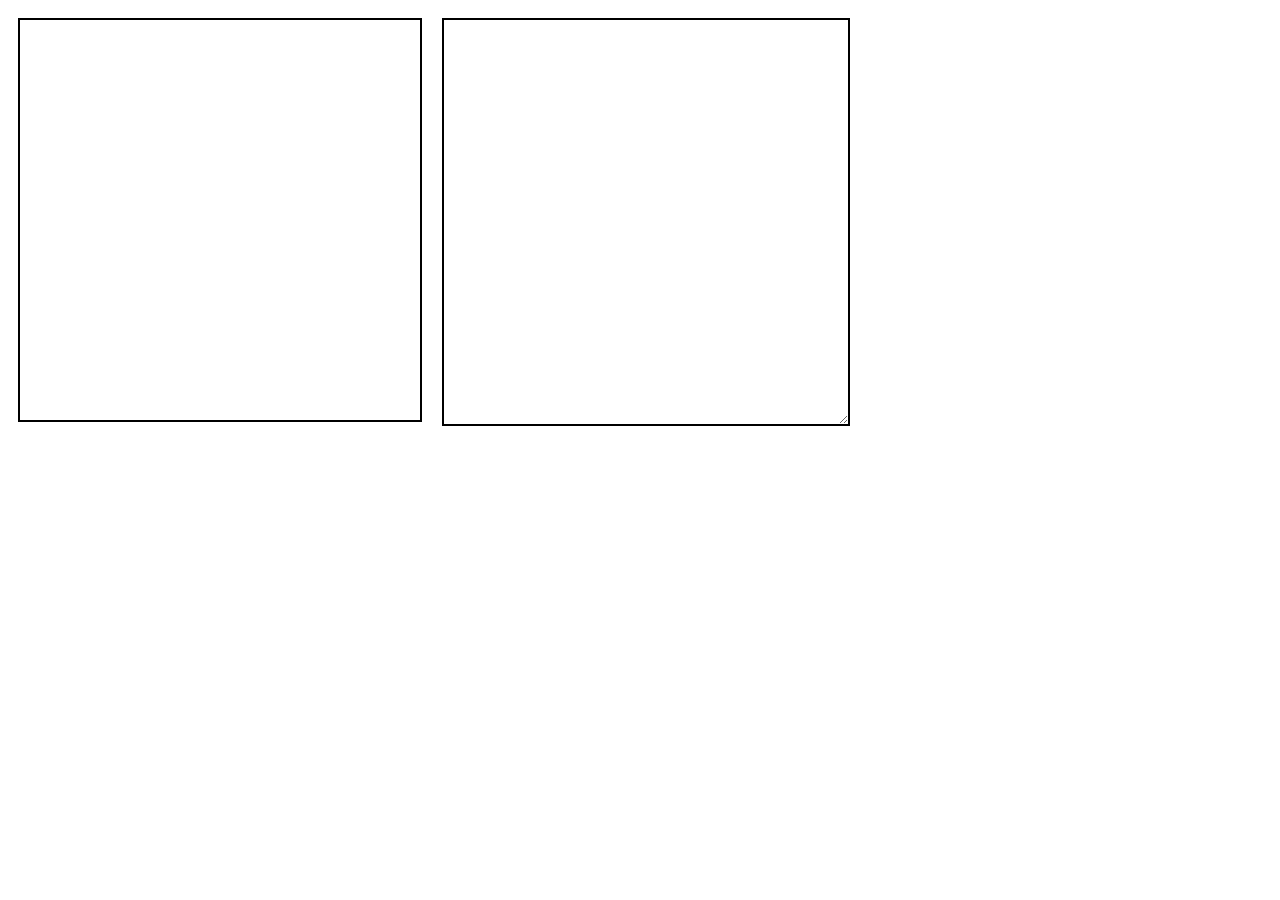
==== index.html @ c1c9ea54 "it draws circles now" ====
<!DOCTYPE html>
<html>
<head>
    <!--Libraries-->
    <script src="lib/jquery-1.11.2.min.js"></script>

    <!--Things I Made-->
    <script src="js/canvas.js"></script>
    <script src="js/sketch_recognition.js"></script>

    <!--CSS-->
    <link rel="stylesheet" type="text/css" href="css/basics.css">
</head>
<body onload="init()">
    <canvas id="can" width="400" height="400"></canvas>
    <textarea id="tex" readonly></textarea>
    <img id="canvasimg" style="position:absolute;top:10%;left:52%;" style="display:none;">
</body>
</html>
---- css/basics.css ----
#can {
    position:relative;
    display:inline-block;
    float: left;
    margin: 10px;
    border:2px solid black;
}

#tex {
    width: 400px;
    height: 400px;
    position:relative;
    display:inline-block;
    float: left;
    margin: 10px;
    border:2px solid black;
}
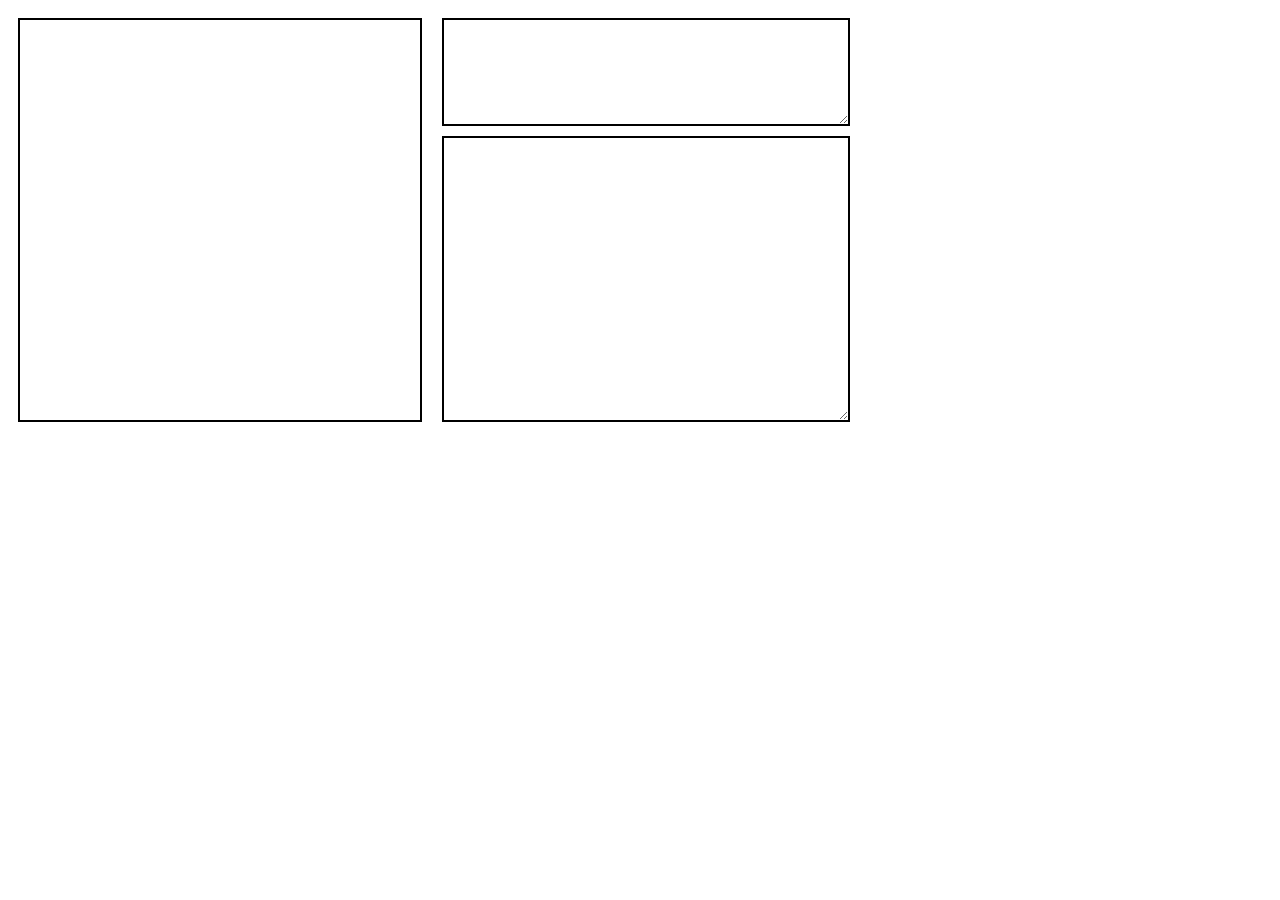
==== commit 85726dcc: "can end-to-end circular nodes at absolute positions" ====
--- a/index.html
+++ b/index.html
@@ -6,6 +6,7 @@
 
     <!--Things I Made-->
     <script src="js/canvas.js"></script>
+    <script src="js/conversion.js"></script>
     <script src="js/sketch_recognition.js"></script>
 
     <!--CSS-->
@@ -13,7 +14,9 @@
 </head>
 <body onload="init()">
     <canvas id="can" width="400" height="400"></canvas>
-    <textarea id="tex" readonly></textarea>
-    <img id="canvasimg" style="position:absolute;top:10%;left:52%;" style="display:none;">
+    <div id="tex">
+        <textarea id="tex_includes" readonly></textarea>
+        <textarea id="tex_tex" readonly></textarea>
+    </div>
 </body>
 </html>
--- a/css/basics.css
+++ b/css/basics.css
@@ -4,6 +4,26 @@
     float: left;
     margin: 10px;
     border:2px solid black;
+}
+
+#tex_includes {
+    width: 400px;
+    height: 100px;
+    position:relative;
+    display:inline-block;
+    float: left;
+    border:2px solid black;
+    margin-bottom: 5px;
+}
+
+#tex_tex {
+    width: 400px;
+    height: 278px;
+    position:relative;
+    display:inline-block;
+    float: left;
+    border:2px solid black;
+    margin-top: 5px;
 }
 
 #tex {
@@ -13,5 +33,4 @@
     display:inline-block;
     float: left;
     margin: 10px;
-    border:2px solid black;
 }
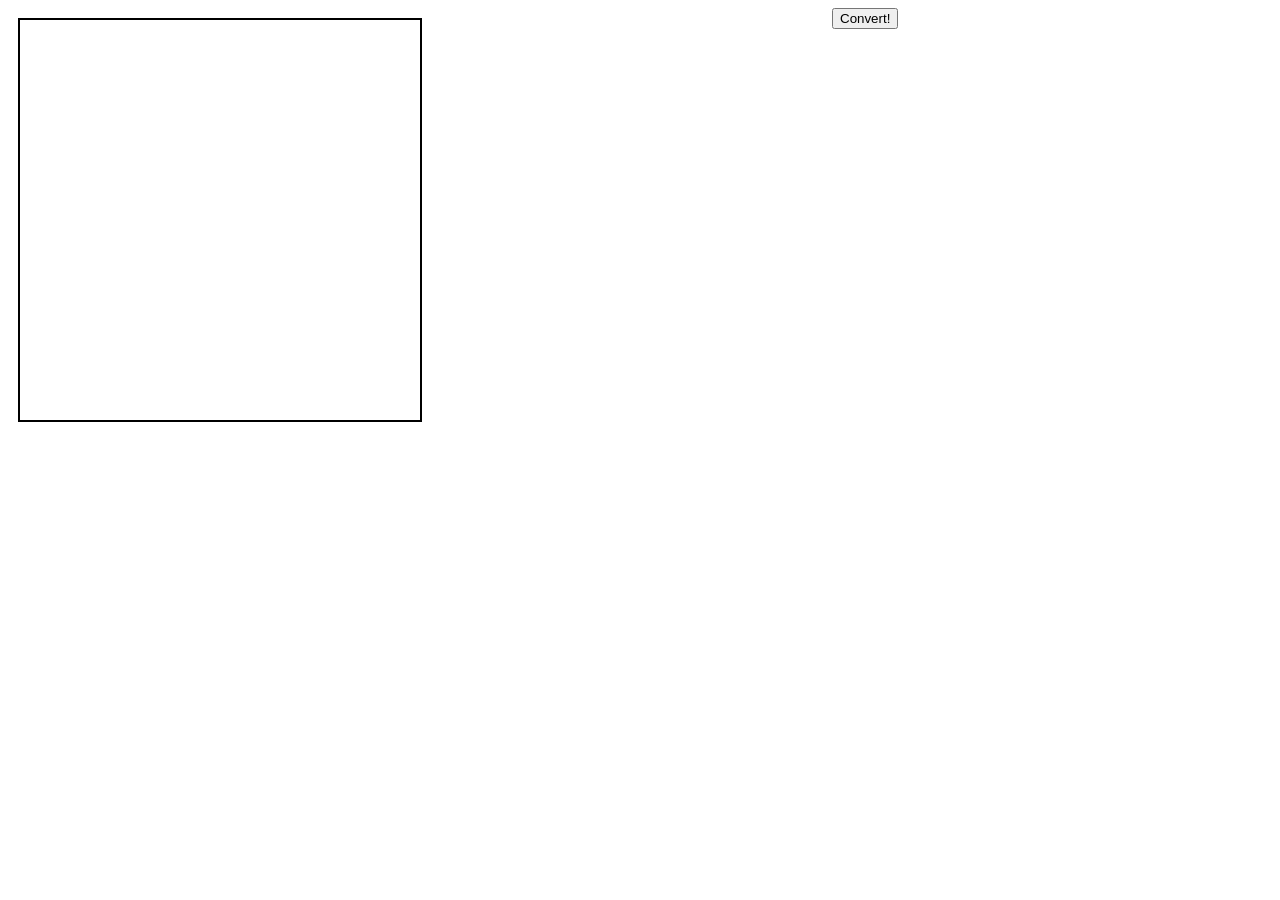
==== commit 47fa4492: "Starting github-hosted site" ====
--- a/index.html
+++ b/index.html
@@ -5,18 +5,20 @@
     <script src="lib/jquery-1.11.2.min.js"></script>
 
     <!--Things I Made-->
-    <script src="js/canvas.js"></script>
     <script src="js/conversion.js"></script>
     <script src="js/sketch_recognition.js"></script>
+    <script src="js/canvas.js"></script>
 
     <!--CSS-->
     <link rel="stylesheet" type="text/css" href="css/basics.css">
 </head>
 <body onload="init()">
     <canvas id="can" width="400" height="400"></canvas>
-    <div id="tex">
+    <!--<div id="tex">
         <textarea id="tex_includes" readonly></textarea>
         <textarea id="tex_tex" readonly></textarea>
-    </div>
+    </div>-->
+    <button onclick="recognize_all()">Convert!</button>
+    <div id="askbox"></div>
 </body>
 </html>
--- a/css/basics.css
+++ b/css/basics.css
@@ -4,6 +4,14 @@
     float: left;
     margin: 10px;
     border:2px solid black;
+}
+
+#askbox {
+    position: relative;
+    display: inline-block;
+    float: left;
+    width:400px;
+    height:400px;
 }
 
 #tex_includes {
